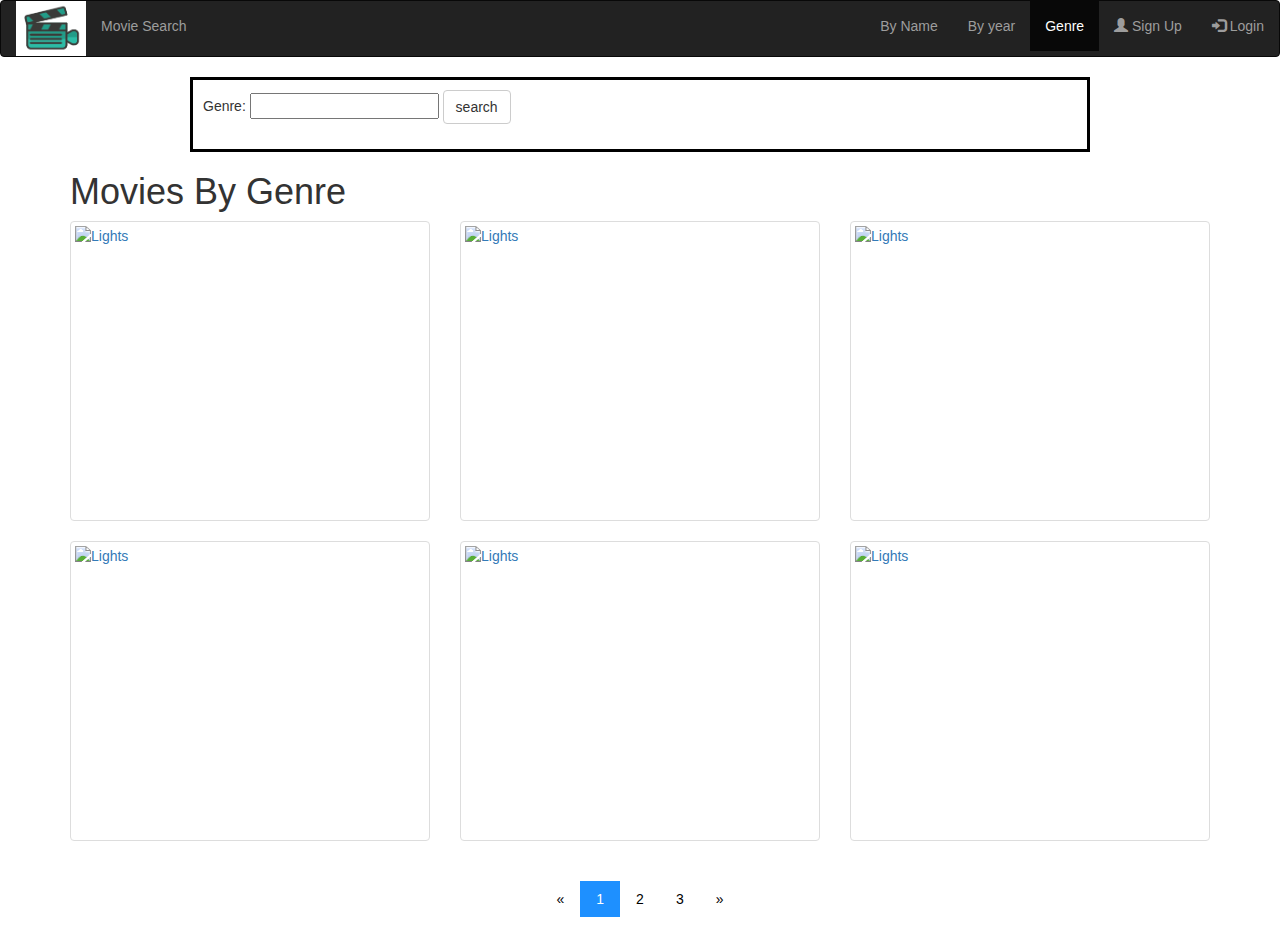
==== genree.html @ 281b45dd "first commit" ====
<!DOCTYPE html>
<html lang="en">
<head>
	<title></title>
	 <meta charset="utf-8">
  <meta name="viewport" content="width=device-width, initial-scale=1">
    <link rel="stylesheet" href="https://maxcdn.bootstrapcdn.com/bootstrap/3.4.1/css/bootstrap.min.css">
    <script src="js/genree.js"></script>
  <script src="https://ajax.googleapis.com/ajax/libs/jquery/3.4.1/jquery.min.js"></script>
  <script src="https://maxcdn.bootstrapcdn.com/bootstrap/3.4.1/js/bootstrap.min.js"></script>
  
  <style>

#clearfix {
  overflow: auto;
}

.img2 {
  float: right;
}
.pagination a {
  color: black;
  float: left;
  padding: 8px 16px;
  text-decoration: none;
  transition: background-color .3s;
}

.pagination a.active {
  background-color: dodgerblue;
  color: white;
}

.pagination a:hover:not(.active) {background-color: #ddd;}
</style>

</head>
<body>
<nav class="navbar navbar-inverse">
  <div class="container-fluid">
    <div class="navbar-header">
      <a  href="index.html"><img src="images/logo.png" style="width: 70px;"></a>
    </div>
    <ul class="nav navbar-nav">
      <li><a href="index.html">Movie Search</a></li>
      
    </ul>
    <ul class="nav navbar-nav navbar-right">
    	<li ><a href="index.html">By Name</a></li>
    	<li ><a href="year.html">By year</a></li>
    	<li class="active"><a href="genree.html">Genre</a></li>
      <li><a href="#"><span class="glyphicon glyphicon-user"></span> Sign Up</a></li>
      <li><a href="#"><span class="glyphicon glyphicon-log-in"></span> Login</a></li>
    </ul>
  </div>
</nav>
 <div id="clearfix" class="container" style="border:3px solid black; width: 900px; padding: 10px;">
 <form>
  <div class="form-group" >
      Genre:
      <input type="text"  id="gnrr">
      <input type="button" name="search" id="sub1" class="btn btn-default" value="search" onclick=run12(document.getElementById("gnrr").value)>
    
    </div>
</div>
<div class="container">
	<h1>Movies By Genre</h1>
	<div class="row" >
  <div class="col-sm-4" >
  	<div class="thumbnail">
        <a href="#" target="_blank">
          <img id="pic10" src="#" alt="Lights" style="width:100%;height: 200px;">
          <div class="caption" id="d[0]" style="height: 90px;">
           
          </div>
        </a>
      </div>
  </div>
  <div class="col-sm-4">
  	<div class="thumbnail">
        <a href="#" target="_blank">
          <img id="pic11" src="#" alt="Lights" style="width:100%;height: 200px;">
          <div class="caption" id="d[1]" style="height: 90px;">
            
          </div>
        </a>
      </div>
  </div>
  <div class="col-sm-4">
  	<div class="thumbnail">
        <a href="#" target="_blank">
          <img id="pic12" src="#" alt="Lights" style="width:100%;height: 200px;">
          <div class="caption" id="d[2]" style="height: 90px;">
           
          </div>
        </a>
      </div>
    </div>
    <br><br>
  <div class="col-sm-4" >
    <div class="thumbnail">
        <a href="#" target="_blank">
          <img id="pic13" src="#" alt="Lights" style="width:100%;height: 200px;">
          <div class="caption" id="d[3]" style="height: 90px;">
           
          </div>
        </a>
      </div>
  </div>
  <div class="col-sm-4">
    <div class="thumbnail">
        <a href="#" target="_blank">
          <img id="pic14" src="#" alt="Lights" style="width:100%;height: 200px;">
          <div class="caption" id="d[4]" style="height: 90px;">
            
          </div>
        </a>
      </div>
  </div>
  <div class="col-sm-4">
    <div class="thumbnail">
        <a href="#" target="_blank">
          <img id="pic15" src="#" alt="Lights" style="width:100%;height: 200px;">
          <div class="caption" id="d[5]" style="height: 90px;">
           
          </div>
        </a>
      </div>
  </div>
</div>
</div>
<center>
  <div class="pagination">
  <a href="#">&laquo;</a>
  <a id="a1" href="#" class="active" onclick=run12(document.getElementById("gnrr").value)>1</a>
  <a id="a2" class=" " href="#" onclick=run21(document.getElementById("gnrr").value)>2</a>
  <a id="a3" class=" " href="#" onclick=run41(document.getElementById("gnrr").value)>3</a>
  <a href="#">&raquo;</a>   
</div>
</center>
<script >
	function run12(a) {
		
	//var t1=document.getElementById("gnrr").value;
	$.get("https://api.themoviedb.org/3/genre/movie/list?api_key=54b2b3229745cf87be86c79703a78b4f",function(rawdata3){
    for (var i = 0; i < 19; i++) {
        if(a==rawdata3.genres[i].name){
          var t2=rawdata3.genres[i].id;
        }
       }
       run2(t2);
     })
}
  $.get("https://api.themoviedb.org/3/discover/movie?api_key=54b2b3229745cf87be86c79703a78b4f&sort_by=popularity.desc&page=1&with_genres=10749",function(rawdata1){

    var pics=[6];
    for (var i = 0; i < 6; i++) {
       pics[i]=rawdata1.results[i].poster_path;
       }
       var title=[6];
       var rate=[6];
       for (var i = 0; i < 6; i++) {
          title[i]=rawdata1.results[i].title;
          rate[i]=rawdata1.results[i].vote_average;
       }
       for (var i = 1; i <=6; i++) {
         
      document.images[i].src="https://image.tmdb.org/t/p/w342/"+pics[i-1];
     
      }
       document.getElementById("d[0]").innerHTML="<h5> Title:  "+title[0]+" <br/> Rating:  "+rate[0]+"</h5> ";
       document.getElementById("d[1]").innerHTML="<h5> Title:  "+title[1]+" <br/> Rating:  "+rate[1]+"</h5> ";
       document.getElementById("d[2]").innerHTML="<h5> Title:  "+title[2]+" <br/> Rating:  "+rate[2]+"</h5> ";
       document.getElementById("d[3]").innerHTML="<h5> Title:  "+title[3]+" <br/> Rating:  "+rate[3]+"</h5> ";
       document.getElementById("d[4]").innerHTML="<h5> Title:  "+title[4]+" <br/> Rating:  "+rate[4]+"</h5> ";
       document.getElementById("d[5]").innerHTML="<h5> Title:  "+title[5]+" <br/> Rating:  "+rate[5]+"</h5> ";

    })
  
  function run2(t){
    $.get("https://api.themoviedb.org/3/discover/movie?api_key=54b2b3229745cf87be86c79703a78b4f&sort_by=popularity.desc&page=1&with_genres="+t+"",function(rawdata1){

    var pics=[6];
    for (var i = 0; i < 6; i++) {
       pics[i]=rawdata1.results[i].poster_path;
       }
       var title=[6];
       var rate=[6];
       for (var i = 0; i < 6; i++) {
          title[i]=rawdata1.results[i].title;
          rate[i]=rawdata1.results[i].vote_average;
       }
       for (var i = 1; i <=6; i++) {
         
      document.images[i].src="https://image.tmdb.org/t/p/w342/"+pics[i-1];
     
      }
       document.getElementById("d[0]").innerHTML="<h5> Title:  "+title[0]+" <br/> Rating:  "+rate[0]+"</h5> ";
       document.getElementById("d[1]").innerHTML="<h5> Title:  "+title[1]+" <br/> Rating:  "+rate[1]+"</h5> ";
       document.getElementById("d[2]").innerHTML="<h5> Title:  "+title[2]+" <br/> Rating:  "+rate[2]+"</h5> ";
       document.getElementById("d[3]").innerHTML="<h5> Title:  "+title[3]+" <br/> Rating:  "+rate[3]+"</h5> ";
       document.getElementById("d[4]").innerHTML="<h5> Title:  "+title[4]+" <br/> Rating:  "+rate[4]+"</h5> ";
       document.getElementById("d[5]").innerHTML="<h5> Title:  "+title[5]+" <br/> Rating:  "+rate[5]+"</h5> ";

    })
  }
   $("#a2").click(function(){
      $("#a1").removeClass("active");
      $("#a3").removeClass("active");
    $("#a2").addClass("active");
    })
    $("#a1").click(function(){
      $("#a2").removeClass("active");
      $("#a3").removeClass("active");
    $("#a1").addClass("active");
    })
    $("#a3").click(function(){
      $("#a1").removeClass("active");
      $("#a2").removeClass("active");
    $("#a3").addClass("active");
    })
	</script>
</body>
</html>
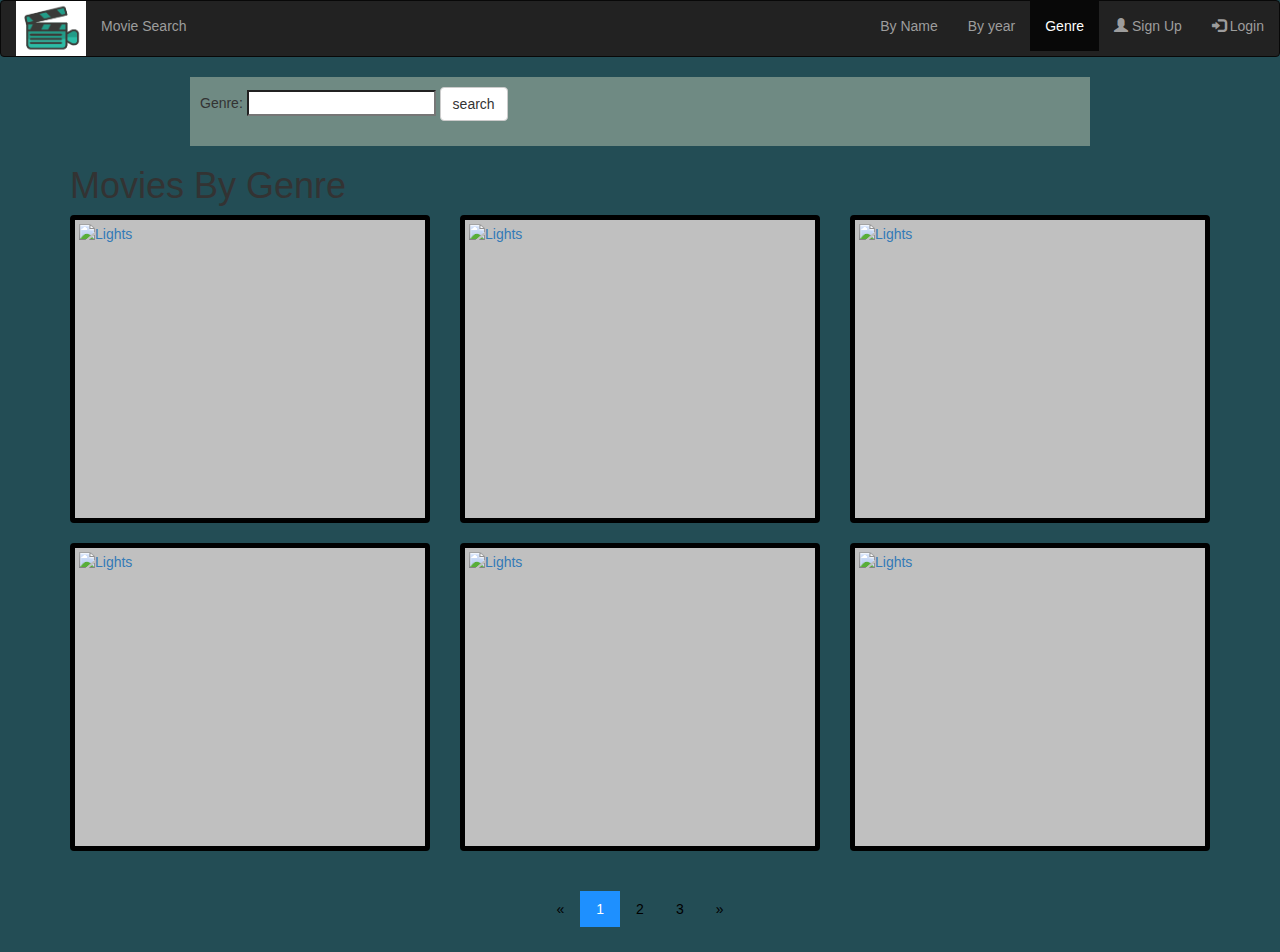
==== commit b4195297: "updated file" ====
--- a/genree.html
+++ b/genree.html
@@ -8,31 +8,8 @@
     <script src="js/genree.js"></script>
   <script src="https://ajax.googleapis.com/ajax/libs/jquery/3.4.1/jquery.min.js"></script>
   <script src="https://maxcdn.bootstrapcdn.com/bootstrap/3.4.1/js/bootstrap.min.js"></script>
-  
-  <style>
-
-#clearfix {
-  overflow: auto;
-}
-
-.img2 {
-  float: right;
-}
-.pagination a {
-  color: black;
-  float: left;
-  padding: 8px 16px;
-  text-decoration: none;
-  transition: background-color .3s;
-}
-
-.pagination a.active {
-  background-color: dodgerblue;
-  color: white;
-}
-
-.pagination a:hover:not(.active) {background-color: #ddd;}
-</style>
+   <script src="js/genree.js"></script>
+  <link rel="stylesheet" href="cs/style.css">
 
 </head>
 <body>
@@ -54,12 +31,12 @@
     </ul>
   </div>
 </nav>
- <div id="clearfix" class="container" style="border:3px solid black; width: 900px; padding: 10px;">
+ <div id="clearfix" class="container">
  <form>
   <div class="form-group" >
       Genre:
       <input type="text"  id="gnrr">
-      <input type="button" name="search" id="sub1" class="btn btn-default" value="search" onclick=run12(document.getElementById("gnrr").value)>
+      <input type="button" name="search" id="sub1" class="btn btn-default" value="search" onclick=run12()>
     
     </div>
 </div>
@@ -132,19 +109,19 @@
 <center>
   <div class="pagination">
   <a href="#">&laquo;</a>
-  <a id="a1" href="#" class="active" onclick=run12(document.getElementById("gnrr").value)>1</a>
-  <a id="a2" class=" " href="#" onclick=run21(document.getElementById("gnrr").value)>2</a>
-  <a id="a3" class=" " href="#" onclick=run41(document.getElementById("gnrr").value)>3</a>
+  <a id="a1" href="#" class="active" onclick=run12()>1</a>
+  <a id="a2" class=" " href="#" onclick=run21()>2</a>
+  <a id="a3" class=" " href="#" onclick=run41()>3</a>
   <a href="#">&raquo;</a>   
 </div>
 </center>
 <script >
-	function run12(a) {
+	function run12() {
 		
-	//var t1=document.getElementById("gnrr").value;
+	var a=document.getElementById("gnrr").value;
 	$.get("https://api.themoviedb.org/3/genre/movie/list?api_key=54b2b3229745cf87be86c79703a78b4f",function(rawdata3){
     for (var i = 0; i < 19; i++) {
-        if(a==rawdata3.genres[i].name){
+        if(a.toLowerCase()==rawdata3.genres[i].name.toLowerCase()){
           var t2=rawdata3.genres[i].id;
         }
        }
--- a/cs/style.css
+++ b/cs/style.css
@@ -0,0 +1,41 @@
+body{
+	background-color: rgb(35,77,85);
+}
+
+#clearfix {
+  overflow: auto;
+  width: 900px; 
+  padding: 10px;
+  background-color:#6F8A83;
+}
+
+#i1 {
+	border:2px solid black;
+}
+
+input
+{
+	background-color:white;
+}
+
+.thumbnail {
+	background-color:rgb(192,192,192);
+	border:5px solid black;
+}
+.img2 {
+  float: right;
+}
+.pagination a {
+  color: black;
+  float: left;
+  padding: 8px 16px;
+  text-decoration: none;
+  transition: background-color .3s;
+}
+
+.pagination a.active {
+  background-color: dodgerblue;
+  color: white;
+}
+
+.pagination a:hover:not(.active) {background-color: #ddd;}